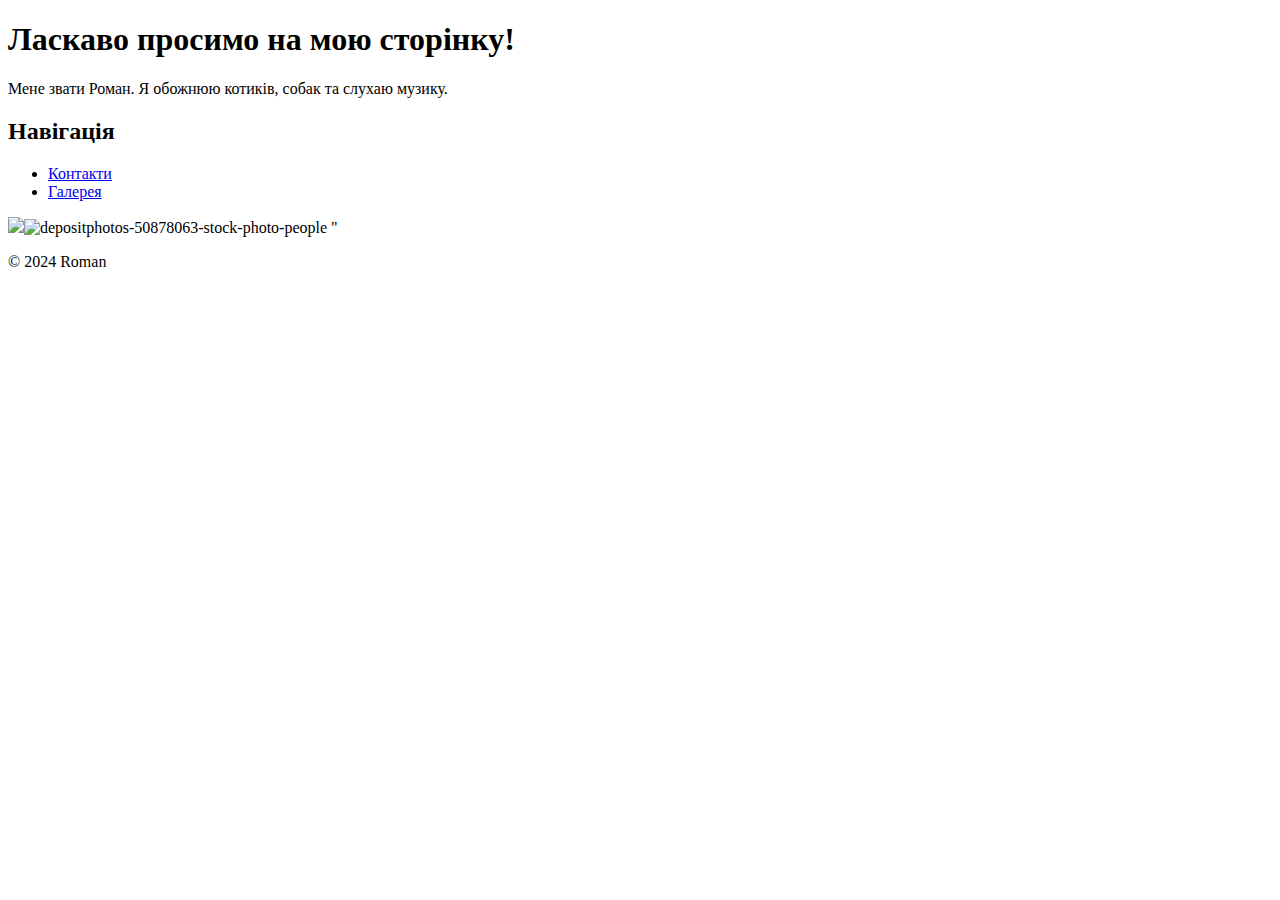
==== index.html @ 74153a0c "Додав сайт про себе" ====
<!DOCTYPE html>
<html lang="en"></html>
<head>
    <meta charset="UTF-8">
    <title>Про мене</title>
</head>
<body>
    <h1>Ласкаво просимо на мою сторінку!</h1>
    <p>Мене звати Роман. Я обожнюю котиків, собак та слухаю музику.</p>
    <h2>Навігація</h2>
    <ul>
        <li><a href="pages/contact.html">Контакти</a></li>
        <li><a href="pages/gallery.html">Галерея</a></li>
    </ul>
    <header>
        <main>
            <section>
                <img src="<a href="https://imgbb.com/"><img src="https://i.ibb.co/CJG9jzV/depositphotos-50878063-stock-photo-people.webp" alt="depositphotos-50878063-stock-photo-people" border="0"></a>
                "
            </section>
        </main>
    </header>
</body>
<main>
    <footer>
        <p>&copy; 2024 Roman</p>
    </footer>
</main>
<html>
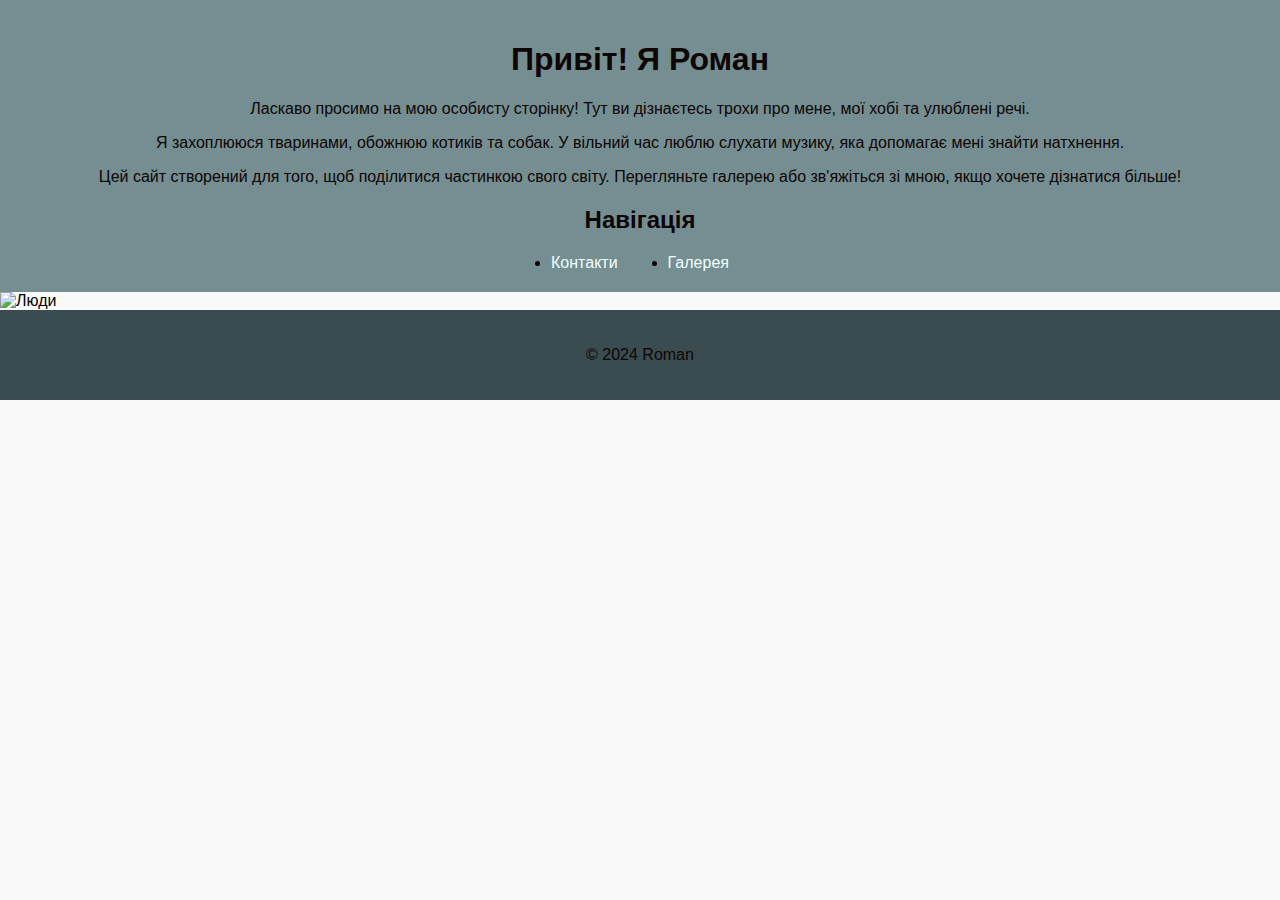
==== commit ed1d1012: "Додані стилі до сторінки" ====
--- a/index.html
+++ b/index.html
@@ -1,29 +1,31 @@
 <!DOCTYPE html>
-<html lang="en"></html>
+<html lang="en">
 <head>
     <meta charset="UTF-8">
     <title>Про мене</title>
+    <link rel="stylesheet" href="../style.css">
 </head>
 <body>
-    <h1>Ласкаво просимо на мою сторінку!</h1>
-    <p>Мене звати Роман. Я обожнюю котиків, собак та слухаю музику.</p>
-    <h2>Навігація</h2>
-    <ul>
-        <li><a href="pages/contact.html">Контакти</a></li>
-        <li><a href="pages/gallery.html">Галерея</a></li>
-    </ul>
     <header>
-        <main>
-            <section>
-                <img src="<a href="https://imgbb.com/"><img src="https://i.ibb.co/CJG9jzV/depositphotos-50878063-stock-photo-people.webp" alt="depositphotos-50878063-stock-photo-people" border="0"></a>
-                "
-            </section>
-        </main>
+        <h1>Привіт! Я Роман</h1>
+        <p>Ласкаво просимо на мою особисту сторінку! Тут ви дізнаєтесь трохи про мене, мої хобі та улюблені речі.</p>
+        <p>Я захоплююся тваринами, обожнюю котиків та собак. У вільний час люблю слухати музику, яка допомагає мені знайти натхнення.</p>
+        <p>Цей сайт створений для того, щоб поділитися частинкою свого світу. Перегляньте галерею або зв'яжіться зі мною, якщо хочете дізнатися більше!</p>
+        <h2>Навігація</h2>
+        <nav>
+            <ul>
+                <li><a href="pages/contact.html">Контакти</a></li>
+                <li><a href="pages/gallery.html">Галерея</a></li>
+            </ul>
+        </nav>
     </header>
-</body>
-<main>
+    <main>
+        <section>
+            <img src="https://i.ibb.co/CJG9jzV/depositphotos-50878063-stock-photo-people.webp" alt="Люди">
+        </section>
+    </main>
     <footer>
         <p>&copy; 2024 Roman</p>
     </footer>
-</main>
-<html>+</body>
+</html>
--- a/style.css
+++ b/style.css
@@ -0,0 +1,46 @@
+body {
+    font-family: 'Lucida Sans', 'Lucida Sans Regular', 'Lucida Grande', 'Lucida Sans Unicode', Geneva, Verdana, sans-serif;
+    margin: 0;
+    padding: 0;
+    background-color: #f9f9f9;
+}
+
+header {
+    background-color: rgb(116, 142, 145);
+    color: rgb(14, 5, 5);
+    padding: 20px;
+    text-align: center;
+}
+
+header nav ul {
+    padding: 0;
+    margin: 0;
+    display: flex;
+    justify-content: center;
+    gap: 50px;
+}
+header nav ul li a {
+    color: azure;
+    text-decoration: none;
+}
+.gallery {
+    display: flex;
+    gap 20 px;
+    justify-content: center;
+    margin-top: 20px;
+    }
+section img {
+    display: block;
+    margin: 0 auto;
+}
+
+footer{
+    background-color: rgb(59, 76, 80);
+    color: rgb(14, 5, 5);
+    padding: 20px;
+    text-align: center;
+}
+section img {
+    display: block;
+    margin: 0 auto;
+}
